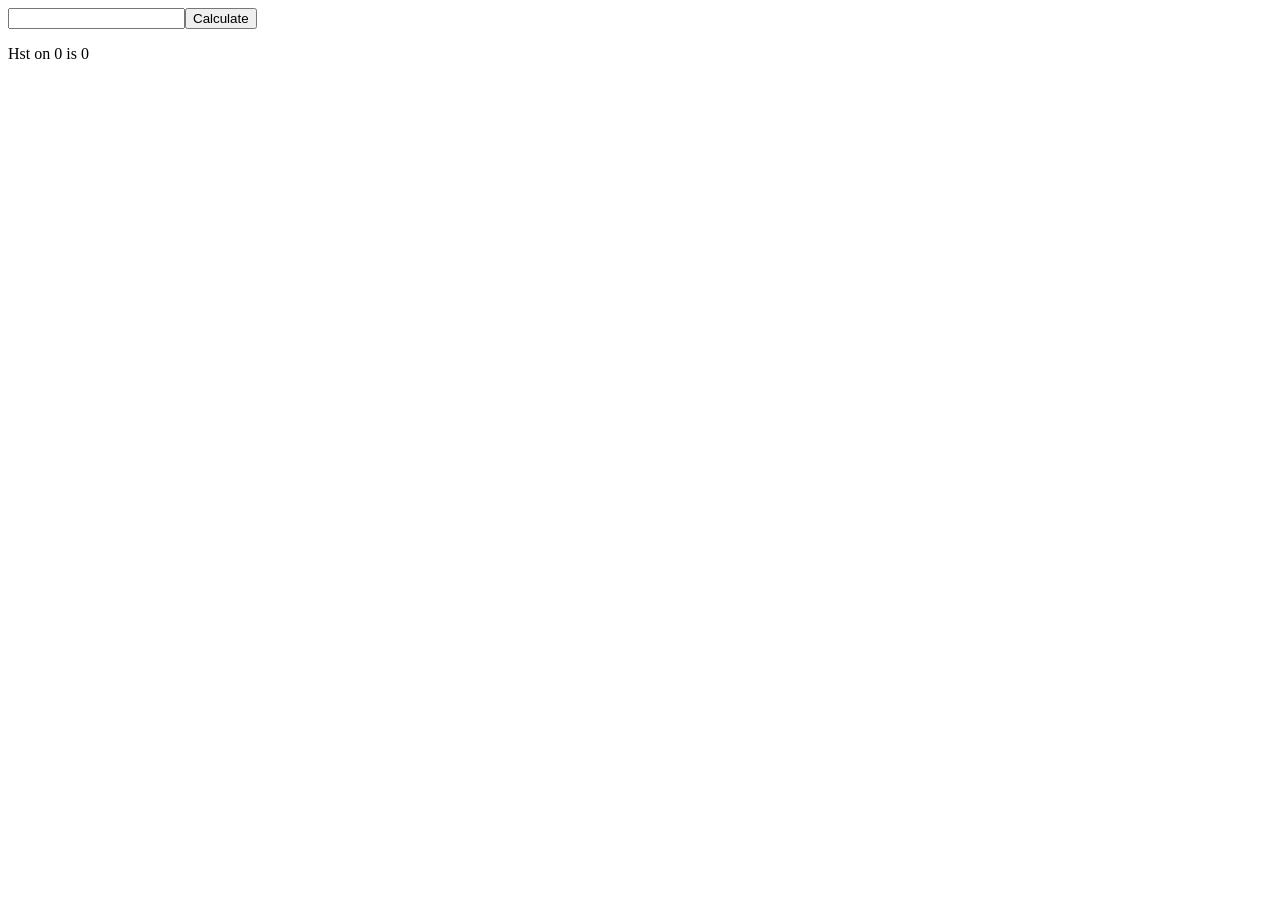
==== index.html @ 355144aa "got working with es6 in the UI" ====
<head>
    <link rel="stylesheet" href="css/main.css" />
</head>
<body>
    <input id="price" /><button id="calculate">Calculate</button>
    <p>Hst on <span id="amount">0</span> is <span id="hst">0</span></p>
    <script type="module" src="js/main.js"></script>
</body>
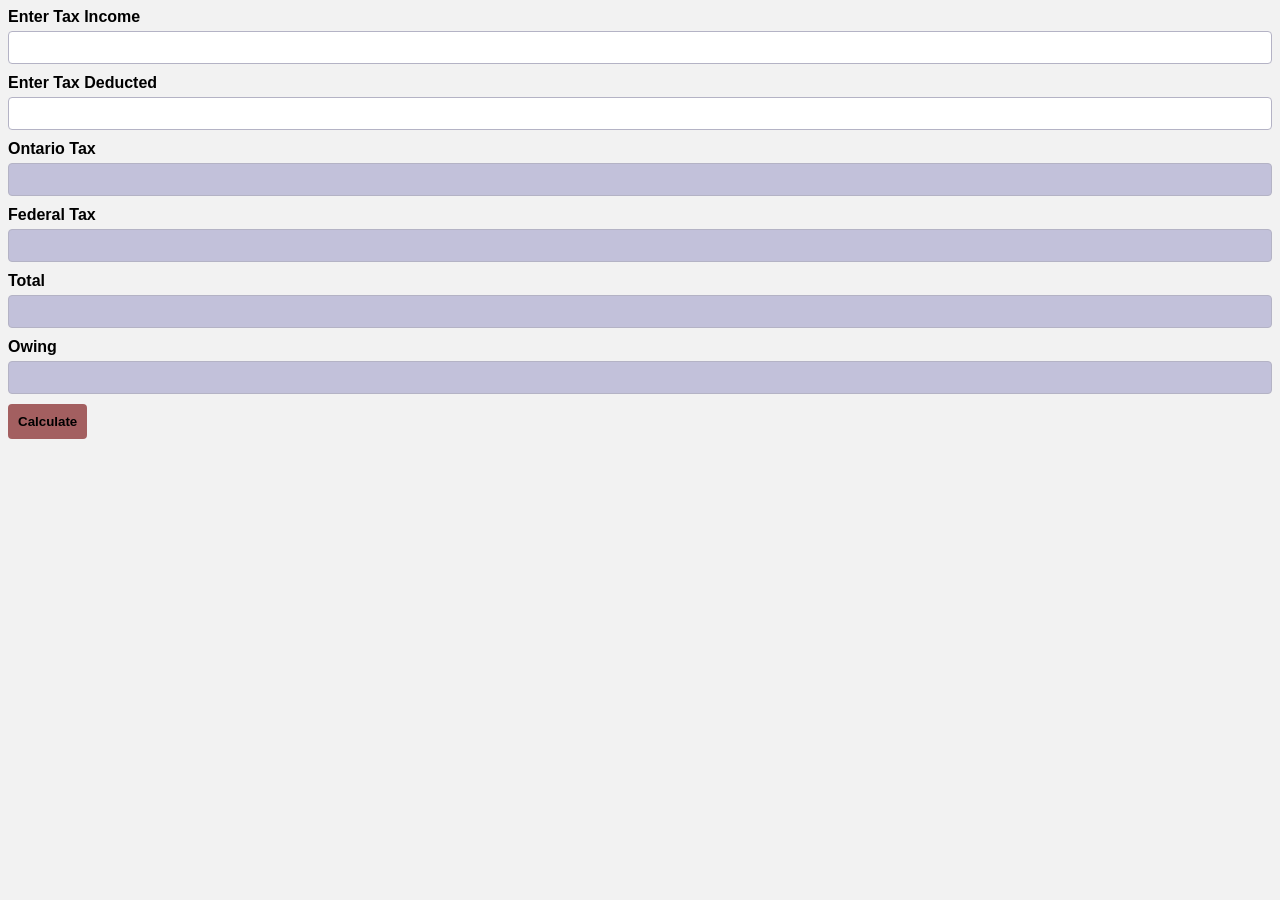
==== commit ca9fff2c: "mobile application" ====
--- a/index.html
+++ b/index.html
@@ -1,8 +1,42 @@
 <head>
     <link rel="stylesheet" href="css/main.css" />
 </head>
+
 <body>
-    <input id="price" /><button id="calculate">Calculate</button>
-    <p>Hst on <span id="amount">0</span> is <span id="hst">0</span></p>
+
+    <div>
+        <label for="EnterTaxIncome">Enter Tax Income</label>
+        <input type="text" name="EnterTaxIncome" id="EnterTaxIncome">
+    </div>
+    <div>
+        <label for="EnterTaxDeducted">Enter Tax Deducted</label>
+        <input type="text" name="EnterTaxDeducted" id="EnterTaxDeducted">
+    </div>
+    <div>
+        <label for="OntarioTax">Ontario Tax</label>
+        <input type="text" name="OntarioTax" id="OntarioTax" disabled>
+    </div>
+
+    <div>
+        <label for="FederalTax">Federal Tax</label>
+        <input type="text" name="FederalTax" id="FederalTax" disabled>
+    </div>
+
+    <div>
+        <label for="Total">Total</label>
+        <input type="text" name="Total" id="Total" disabled>
+    </div>
+    <div>
+        <label for="Owing">Owing</label>
+        <input type="text" name="Owing" id="Owing" disabled>
+    </div>
+
+    <button id="calculate">Calculate</button>
+
+
+
+
+
+
     <script type="module" src="js/main.js"></script>
 </body>
--- a/css/main.css
+++ b/css/main.css
@@ -0,0 +1,52 @@
+body {
+    font-family: Arial, sans-serif;
+    background-color: #f2f2f2;
+}
+
+div {
+    margin-bottom: 10px;
+}
+
+label {
+    display: block;
+    margin-bottom: 5px;
+    font-weight: bold;
+}
+
+input {
+    padding: 8px;
+    border-radius: 4px;
+    border: 1px solid #b4b3c5;
+    width: 100%;
+}
+
+input:disabled {
+    background-color: #c2c1da;
+    cursor: not-allowed;
+}
+
+button {
+    padding: 10px;
+    border-radius: 4px;
+    border: none;
+    background-color: #a35f60;
+    color: #000000;
+    font-weight: bold;
+    cursor: pointer;
+}
+
+button:hover {
+    background-color: #3e8e41;
+}
+
+#results {
+    margin-top: 20px;
+}
+
+#results label {
+    font-weight: bold;
+}
+
+#results input {
+    font-weight: bold;
+}
